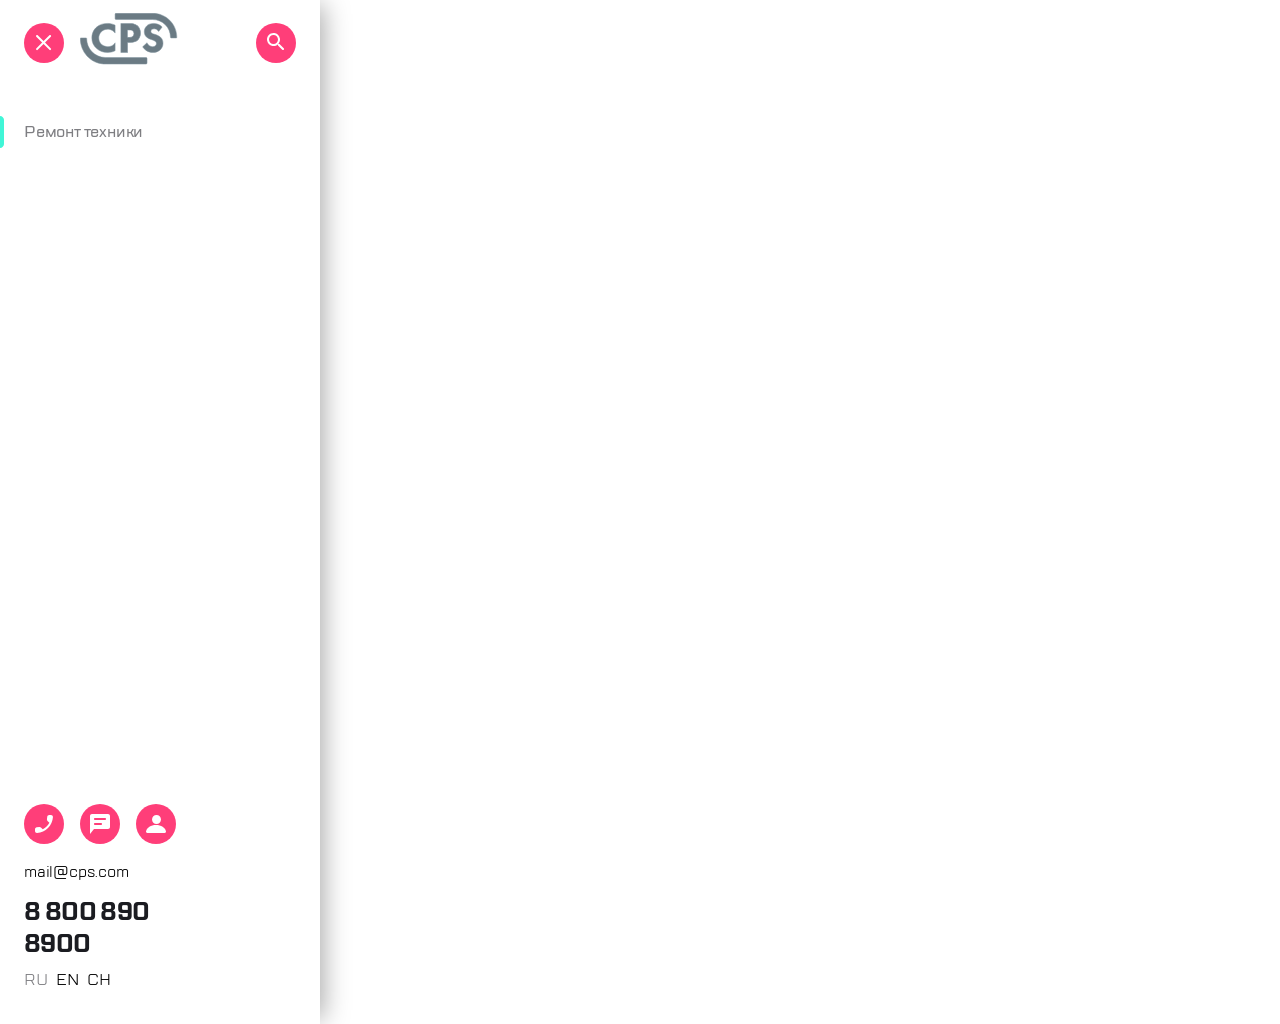
==== index2.html @ a79be3c6 "first commit" ====
<!DOCTYPE html>
<html lang="en">

<head>
    <meta charset="UTF-8">
    <meta name="viewport" content="width=device-width, initial-scale=1.0">
    <link rel="stylesheet" href="style2.css">
    <title>CPS</title>
</head>

<body>
    <div class="all">
        <header>

            <!-- кнопки шапки -->

            <button class="header__burger-btn">
                <svg width="16" height="16" viewBox="0 0 17 17" fill="none" xmlns="http://www.w3.org/2000/svg">
                    <path fill-rule="evenodd" clip-rule="evenodd"
                        d="M1.82937 0.292761C1.43884 -0.0977629 0.805678 -0.0977632 0.415154 0.292761L0.293005 0.41491C-0.0975189 0.805434 -0.0975181 1.4386 0.293006 1.82912L6.49953 8.03564L0.293006 14.2422C-0.097518 14.6327 -0.0975189 15.2659 0.293005 15.6564L0.415154 15.7785C0.805678 16.1691 1.43884 16.1691 1.82937 15.7785L8.03589 9.57201L14.2424 15.7785C14.6329 16.1691 15.2661 16.1691 15.6566 15.7785L15.7788 15.6564C16.1693 15.2659 16.1693 14.6327 15.7788 14.2422L9.57225 8.03564L15.7788 1.82912C16.1693 1.4386 16.1693 0.805434 15.7788 0.41491L15.6566 0.292761C15.2661 -0.0977632 14.6329 -0.0977629 14.2424 0.292761L8.03589 6.49928L1.82937 0.292761Z"
                        fill="white" />
                </svg>
            </button>
            <div class="page">
                <div class="header__cps-name"><svg width="98" height="52" viewBox="0 0 98 52" fill="none"
                        xmlns="http://www.w3.org/2000/svg">
                        <path fill-rule="evenodd" clip-rule="evenodd"
                            d="M36.0945 0.25C35.5422 0.25 35.0945 0.697715 35.0945 1.25V5.52495C35.0945 6.07724 35.5422 6.52495 36.0945 6.52495H72.4214C82.5484 6.52495 90.5019 14.3216 90.5019 24.4144C90.5019 24.7 90.7334 24.9315 91.0189 24.9315H96.2811C96.5667 24.9315 96.7982 24.7 96.7982 24.4144C96.7982 10.9252 85.9562 0.25 72.4214 0.25H36.0945Z"
                            fill="#6B7B84" stroke="#80949F" stroke-width="0.5" />
                        <path fill-rule="evenodd" clip-rule="evenodd"
                            d="M6.63075 25.3699C6.63075 25.1279 6.43452 24.9316 6.19246 24.9316H0.68829C0.446229 24.9316 0.25 25.1279 0.25 25.3699C0.25 39.0193 10.4732 50.2888 23.6927 51.0263L66.0343 51.0641C66.5869 51.0646 67.0352 50.6167 67.0352 50.0641V45.4845C67.0352 44.9322 66.5875 44.4845 66.0352 44.4845H25.1505C14.9142 44.4561 6.63075 35.9408 6.63075 25.3699Z"
                            fill="#6B7B84" stroke="#80949F" stroke-width="0.5" />
                        <path fill-rule="evenodd" clip-rule="evenodd"
                            d="M27.6654 39.4501C30.4043 39.4501 32.6856 38.918 34.9388 37.8232L35.0944 37.6777V29.8432L34.2512 30.9226C32.6288 32.6955 30.4499 33.6714 27.9847 33.6714C23.3931 33.6714 18.7815 30.7036 18.7815 25.0315C18.7815 20.7452 21.962 16.1897 27.8233 16.1897C28.9928 16.1897 31.8369 16.4662 34.2471 19.0257L35.0944 20.0694V12.2705L34.9457 12.123C32.6498 10.9724 30.3082 10.4131 27.6376 10.4131C23.0706 10.4131 19.506 11.6154 16.6678 14.0867C14.8674 15.6354 11.8647 19.1062 11.8647 24.95C11.8647 29.2708 13.4033 32.6452 16.6908 35.5721C19.7491 38.2539 23.1402 39.4501 27.6654 39.4501Z"
                            fill="#6B7B84" />
                        <path
                            d="M27.6654 39.4501C30.4043 39.4501 32.6856 38.918 34.9388 37.8232L35.0944 37.6777V29.8432L34.2512 30.9226C32.6288 32.6955 30.4499 33.6714 27.9847 33.6714C23.3931 33.6714 18.7815 30.7036 18.7815 25.0315C18.7815 20.7452 21.962 16.1897 27.8233 16.1897C28.9928 16.1897 31.8369 16.4662 34.2471 19.0257L35.0944 20.0694V12.2705L34.9457 12.123C32.6498 10.9724 30.3082 10.4131 27.6376 10.4131C23.0706 10.4131 19.506 11.6154 16.6678 14.0867C14.8674 15.6354 11.8647 19.1062 11.8647 24.95C11.8647 29.2708 13.4033 32.6452 16.6908 35.5721C19.7491 38.2539 23.1402 39.4501 27.6654 39.4501"
                            stroke="#80949F" stroke-width="0.5" />
                        <path fill-rule="evenodd" clip-rule="evenodd"
                            d="M47.4352 16.9464H48.7995C50.051 16.9464 51.4773 17.0147 52.5569 17.7506C53.084 18.1271 53.9685 18.9988 53.9685 20.5822C53.9685 21.7522 53.4515 22.8013 52.5974 23.456C51.5024 24.2508 50.2008 24.2052 49.155 24.2052H47.4352V16.9464ZM50.5009 29.4756C53.7323 29.4756 56.2617 28.5435 58.0182 26.7875C60.1789 24.6313 60.5019 21.665 60.5019 20.1013C60.5019 18.428 60.1052 15.1643 57.4451 12.8012C55.2647 10.8905 52.9381 10.4131 49.6563 10.4131H40.9019V39.4501H47.5604V29.4756H50.5009Z"
                            fill="#6B7B84" />
                        <path
                            d="M47.4352 16.9464V16.6964H47.1852V16.9464H47.4352ZM52.5569 17.7506L52.7022 17.5471L52.6977 17.544L52.5569 17.7506ZM52.5974 23.456L52.7443 23.6583L52.7495 23.6544L52.5974 23.456ZM47.4352 24.2052H47.1852V24.4552H47.4352V24.2052ZM58.0182 26.7875L57.8416 26.6106L57.8415 26.6107L58.0182 26.7875ZM57.4451 12.8012L57.6112 12.6143L57.6099 12.6132L57.4451 12.8012ZM40.9019 10.4131V10.1631H40.6519V10.4131H40.9019ZM40.9019 39.4501H40.6519V39.7001H40.9019V39.4501ZM47.5604 39.4501V39.7001H47.8104V39.4501H47.5604ZM47.5604 29.4756V29.2256H47.3104V29.4756H47.5604ZM47.4352 17.1964H48.7995V16.6964H47.4352V17.1964ZM48.7995 17.1964C50.0567 17.1964 51.4079 17.2699 52.4161 17.9571L52.6977 17.544C51.5468 16.7595 50.0452 16.6964 48.7995 16.6964V17.1964ZM52.4116 17.954C52.8992 18.3023 53.7185 19.1071 53.7185 20.5822H54.2185C54.2185 18.8906 53.2689 17.9519 52.7022 17.5471L52.4116 17.954ZM53.7185 20.5822C53.7185 21.6781 53.2348 22.6524 52.4453 23.2575L52.7495 23.6544C53.6681 22.9502 54.2185 21.8263 54.2185 20.5822H53.7185ZM52.4506 23.2536C51.4332 23.9921 50.2212 23.9552 49.155 23.9552V24.4552C50.1805 24.4552 51.5716 24.5095 52.7443 23.6583L52.4506 23.2536ZM49.155 23.9552H47.4352V24.4552H49.155V23.9552ZM47.6852 24.2052V16.9464H47.1852V24.2052H47.6852ZM50.5009 29.7256C53.7808 29.7256 56.3803 28.7784 58.195 26.9643L57.8415 26.6107C56.1431 28.3086 53.6838 29.2256 50.5009 29.2256V29.7256ZM58.1948 26.9645C60.4269 24.737 60.7519 21.6865 60.7519 20.1013H60.2519C60.2519 21.6436 59.931 24.5255 57.8416 26.6106L58.1948 26.9645ZM60.7519 20.1013C60.7519 18.3999 60.3502 15.0475 57.6112 12.6143L57.2791 12.9881C59.8602 15.2811 60.2519 18.4561 60.2519 20.1013H60.7519ZM57.6099 12.6132C55.3639 10.6451 52.9657 10.1631 49.6563 10.1631V10.6631C52.9106 10.6631 55.1654 11.136 57.2804 12.9892L57.6099 12.6132ZM49.6563 10.1631H40.9019V10.6631H49.6563V10.1631ZM40.6519 10.4131V39.4501H41.1519V10.4131H40.6519ZM40.9019 39.7001H47.5604V39.2001H40.9019V39.7001ZM47.8104 39.4501V29.4756H47.3104V39.4501H47.8104ZM47.5604 29.7256H50.5009V29.2256H47.5604V29.7256Z"
                            fill="#80949F" />
                        <path fill-rule="evenodd" clip-rule="evenodd"
                            d="M80.4769 24.1264C79.0293 22.8438 77.0085 22.1002 74.715 21.329C73.0808 20.7604 72.1804 20.4471 71.5802 19.8998C71.1064 19.4976 70.8951 19.061 70.8951 18.4839C70.8951 17.2199 71.754 15.869 74.1653 15.869C75.804 15.869 77.1761 16.5697 78.2436 17.9508L78.6674 18.4991L82.1837 14.0233L81.8631 13.7022C79.7126 11.5502 76.8788 10.4131 73.6679 10.4131C67.1896 10.4131 64.2897 14.6276 64.2897 18.8046C64.2897 21.046 65.089 22.8537 66.6606 24.1752C68.0676 25.3811 69.7835 26.0568 71.4293 26.6084L71.6154 26.6701C73.0769 27.1532 74.5885 27.6531 75.4913 28.4611C76.1194 29.0382 76.3993 29.6654 76.3993 30.4944C76.3993 32.3945 74.903 33.6714 72.676 33.6714C70.9156 33.6714 68.5975 32.8085 67.3711 30.3874L67.0503 29.753L62.6797 33.7988L62.9374 34.1634C64.3319 36.1378 67.4784 39.4501 72.8833 39.4501C78.843 39.4501 83.0056 35.6186 83.0056 30.1328C83.0056 26.9951 81.629 25.1329 80.4769 24.1264Z"
                            fill="#6B7B84" />
                        <path
                            d="M80.4769 24.1264C79.0293 22.8438 77.0085 22.1002 74.715 21.329C73.0808 20.7604 72.1804 20.4471 71.5802 19.8998C71.1064 19.4976 70.8951 19.061 70.8951 18.4839C70.8951 17.2199 71.754 15.869 74.1653 15.869C75.804 15.869 77.1761 16.5697 78.2436 17.9508L78.6674 18.4991L82.1837 14.0233L81.8631 13.7022C79.7126 11.5502 76.8788 10.4131 73.6679 10.4131C67.1896 10.4131 64.2897 14.6276 64.2897 18.8046C64.2897 21.046 65.089 22.8537 66.6606 24.1752C68.0676 25.3811 69.7835 26.0568 71.4293 26.6084L71.6154 26.6701C73.0769 27.1532 74.5885 27.6531 75.4913 28.4611C76.1194 29.0382 76.3993 29.6654 76.3993 30.4944C76.3993 32.3945 74.903 33.6714 72.676 33.6714C70.9156 33.6714 68.5975 32.8085 67.3711 30.3874L67.0503 29.753L62.6797 33.7988L62.9374 34.1634C64.3319 36.1378 67.4784 39.4501 72.8833 39.4501C78.843 39.4501 83.0056 35.6186 83.0056 30.1328C83.0056 26.9951 81.629 25.1329 80.4769 24.1264"
                            stroke="#80949F" stroke-width="0.5" />
                    </svg>
                </div>
                <button class="header__btn-search"><svg width="18" height="18" viewBox="0 0 18 18" fill="none"
                        xmlns="http://www.w3.org/2000/svg">
                        <path fill-rule="evenodd" clip-rule="evenodd"
                            d="M12.5006 11.0006H11.7106L11.4306 10.7306C12.6306 9.33063 13.2506 7.42063 12.9106 5.39063C12.4406 2.61063 10.1206 0.390626 7.32063 0.0506256C3.09063 -0.469374 -0.469374 3.09063 0.0506256 7.32063C0.390626 10.1206 2.61063 12.4406 5.39063 12.9106C7.42063 13.2506 9.33063 12.6306 10.7306 11.4306L11.0006 11.7106V12.5006L15.2606 16.7506C15.6706 17.1606 16.3306 17.1606 16.7406 16.7506L16.7506 16.7406C17.1606 16.3306 17.1606 15.6706 16.7506 15.2606L12.5006 11.0006ZM6.50063 11.0006C4.01063 11.0006 2.00063 8.99063 2.00063 6.50063C2.00063 4.01063 4.01063 2.00063 6.50063 2.00063C8.99063 2.00063 11.0006 4.01063 11.0006 6.50063C11.0006 8.99063 8.99063 11.0006 6.50063 11.0006Z"
                            fill="white" />
                    </svg>
                </button>
            </div>
        </header>


        <main>
            <div class="main__highlight"><svg width="4" height="32" viewBox="0 0 4 32" fill="none"
                    xmlns="http://www.w3.org/2000/svg">
                    <path fill-rule="evenodd" clip-rule="evenodd"
                        d="M4 4C4 1.79086 2.20914 0 0 0V32C2.20914 32 4 30.2091 4 28V4Z" fill="#41F6D7" />
                </svg>
            </div>


            <div class="dropdown">
                <input type="checkbox" id="menu" class="dropdown-checkbox">
                <label for="menu" class="main__title">Ремонт техники</label>



                <ul class="main__menu">
                    <li><a href="#">Услуги и сервисы</a></li>
                    <li><a href="#">Корпоративным клиентам</a></li>
                    <li><a href="#">Продавцам техники</a></li>
                    <li><a href="#">Партнерам</a></li>
                    <li><a href="#">Производителям</a></li>
                    <li><a href="#">Наши сервисные центры</a></li>
                    <li><a href="#">Контакты</a></li>
                </ul>
            </div>
        </main>


        <!-- кнопки подвала -->
        <footer>
            <button class="footer__btn-phone"><svg width="18" height="18" viewBox="0 0 18 18" fill="none"
                    xmlns="http://www.w3.org/2000/svg">
                    <path fill-rule="evenodd" clip-rule="evenodd"
                        d="M1.76019 12.25L4.30019 11.96C4.91019 11.89 5.51019 12.1 5.94019 12.53L7.78019 14.37C10.6102 12.93 12.9302 10.62 14.3702 7.78L12.5202 5.93C12.0902 5.5 11.8802 4.9 11.9502 4.29L12.2402 1.77C12.3602 0.76 13.2102 0 14.2302 0H15.9602C17.0902 0 18.0302 0.94 17.9602 2.07C17.4302 10.61 10.6002 17.43 2.07019 17.96C0.940193 18.03 0.00019455 17.09 0.00019455 15.96V14.23C-0.00980568 13.22 0.750193 12.37 1.76019 12.25Z"
                        fill="white" />
                </svg>
            </button>
            <button class="footer__btn-chat"> <svg width="20" height="20" viewBox="0 0 20 20" fill="none"
                    xmlns="http://www.w3.org/2000/svg">
                    <path fill-rule="evenodd" clip-rule="evenodd"
                        d="M18 0H2C0.9 0 0.01 0.9 0.01 2L0 20L4 15H18C19.1 15 20 14.1 20 13V2C20 0.9 19.1 0 18 0ZM11 11H5C4.45 11 4 10.55 4 10C4 9.45 4.45 9 5 9H11C11.55 9 12 9.45 12 10C12 10.55 11.55 11 11 11ZM15 6H5C4.45 6 4 5.55 4 5C4 4.45 4.45 4 5 4H15C15.55 4 16 4.45 16 5C16 5.55 15.55 6 15 6Z"
                        fill="white" />
                </svg>
            </button>
            <button class="footer__btn-profile"><svg width="20" height="19" viewBox="0 0 20 19" fill="none"
                    xmlns="http://www.w3.org/2000/svg">
                    <path
                        d="M10.5 9C12.9853 9 15 6.98528 15 4.5C15 2.01472 12.9853 0 10.5 0C8.01472 0 6 2.01472 6 4.5C6 6.98528 8.01472 9 10.5 9Z"
                        fill="white" />
                    <path
                        d="M0.0165859 16.6118C-0.113065 17.3412 0.535191 18 1.33903 18H18.6604C19.4902 18 20.1125 17.3412 19.9829 16.6118C19.2309 12.4 15.0561 10 9.99973 10C4.94333 10 0.768563 12.4 0.0165859 16.6118Z"
                        fill="white" />
                </svg>
            </button>


            <!-- контакты -->
            <span class="footer__email">mail@cps.com</span>
            <span class="footer__number">8 800 890 8900</span>
            <span class="footer_lang footer__lang-ru">RU</span>
            <span class="footer_lang footer__lang-en">EN</span>
            <span class="footer_lang footer__lang-ch">CH</span>
        </footer>

    </div>
</body>

</html>
---- style2.css ----
@font-face {
    font-family: 'TT Lakes';
    src: url('font/TTLakes/TTLakes-Regular.woff') format('woff'),
        url('font/TTLakes/TTLakes-Regular.ttf') format('truetype');
    font-weight: 400;
    font-style: normal;
}

@font-face {
    font-family: 'TT Lakes';
    src: url('font/TTLakes/TTLakes-Medium.woff') format('woff'),
        url('font/TTLakes/TTLakes-Medium.ttf') format('truetype');
    font-weight: 500;
    font-style: normal;
}

@font-face {
    font-family: 'TT Lakes';
    src: url('font/TTLakes/TTLakes-Bold.woff') format('woff'),
        url('font/TTLakes/TTLakes-Bold.ttf') format('truetype');
    font-weight: 700;
    font-style: normal;
}


body {
    padding: 0;
    margin: 0;
}

.all {
   
    width: 320px;
    height: 1024px;
    box-shadow: 8px 0 25px -5px rgba(0, 0, 0, 0.35);
}



/* кнопки хедера */

.header__burger-btn {
    width: 40px;
    height: 40px;
    border-radius: 20px;
    background: #FF3E79;
    border: none;
    position: absolute;
    top: 23px;
    left: 24px;
    display: flex;
    align-items: center;
    justify-content: center;
}

.header__btn-search {
    width: 40px;
    height: 40px;
    border-radius: 20px;
    background: #FF3E79;
    border: none;
    position: absolute;
    top: 23px;
    left: 256px;
}

.header__cps-name {
    width: 97;
    height: 51;
    position: absolute;
    left: 80px;
    top: 13px;
    border-width: 0.5px;
}

.header__burger-btn:hover,
.header__btn-search:hover {
    opacity: 0.5;
    box-shadow: 0 0 15px rgba(100, 180, 230, 0.7);
}


/* main */

.main__highlight {
    width: 4px;
    height: 32px;
    position: absolute;
    angle: -180 deg;
    top: 116px;
    left: 0;
}

.main__title {
    position: absolute;
    width: 120px;
    height: 24px;
    top: 120px;
    left: 24px;
    font-family: TT Lakes;
    font-weight: 500;
    font-size: 16px;
    leading-trim: NONE;
    line-height: 24px;
    letter-spacing: -0.2px;
    color: #7E7E82;
    display: inline-block;
    cursor: pointer;
}

.dropdown {
    position: relative;
}

.dropdown-checkbox {
    display: none;
}

.main__menu {
    display: none;
    position: absolute;
    background-color: #f9f9f9;
    min-width: 160px;
    box-shadow: 0px 8px 16px 0px rgba(0, 0, 0, 0.2);
    z-index: 1;
}

.dropdown-checkbox:checked~.main__menu {
    display: block;
}



li {
    position: absolute;
    list-style: none;
}

.main__menu a:hover {
    color: rgb(245, 83, 137);
}

.main__menu a {
    text-decoration: none;
    color: #1B1C21;
}

li:first-child {
    width: 132px;
    height: 24px;
    top: 176px;
    left: 24px;
}

li:nth-child(2) {
    width: 198px;
    height: 24px;
    top: 232px;
    left: 24px;
}

li:nth-child(3) {
    width: 149px;
    height: 24px;
    top: 288px;
    left: 24px;
}

li:nth-child(4) {
    width: 85px;
    height: 24px;
    top: 344px;
    left: 24px;
}

li:nth-child(5) {
    width: 130px;
    height: 24px;
    top: 400px;
    left: 24px;
}

li:nth-child(6) {
    width: 188px;
    height: 24px;
    top: 456px;
    left: 24px;
}

li:nth-child(7) {
    width: 72px;
    height: 24px;
    top: 512px;
    left: 24px;
}

/* кнопки подвала */

.footer__btn-phone {
    width: 40px;
    height: 40px;
    border-radius: 20px;
    background: #FF3E79;
    border: none;
    position: absolute;
    top: 804px;
    left: 24px;
    display: flex;
    align-items: center;
    justify-content: center;
}

.footer__btn-chat {
    width: 40px;
    height: 40px;
    border-radius: 20px;
    background: #FF3E79;
    border: none;
    position: absolute;
    top: 804px;
    left: 80px;
    display: flex;
    align-items: center;
    justify-content: center;
}

.footer__btn-profile {
    width: 40px;
    height: 40px;
    border-radius: 20px;
    background: #FF3E79;
    border: none;
    position: absolute;
    top: 804px;
    left: 136px;
    display: flex;
    align-items: center;
    justify-content: center;
}

.footer__btn-profile:hover,
.footer__btn-chat:hover,
.footer__btn-phone:hover {
    opacity: 0.5;
    box-shadow: 0 0 15px rgba(100, 180, 230, 0.7);
}

.footer__email {
    position: absolute;
    width: 106px;
    height: 24px;
    top: 860px;
    left: 24px;
    font-family: TT Lakes;
    font-weight: 500px;
    font-size: 16px;
    leading-trim: NONE;
    line-height: 24px;
    letter-spacing: -0.2px;
}

.footer__number {
    position: absolute;
    width: 196px;
    height: 32px;
    top: 896px;
    left: 24px;
    font-family: TT Lakes;
    font-weight: 700px;
    font-size: 24px;
    leading-trim: NONE;
    line-height: 32px;
    letter-spacing: -0.6px;
    color: #1B1C21;
    font-weight: bold;
}

.footer_lang {
    position: absolute;
    font-family: TT Lakes;
    font-weight: 500px;
    font-size: 16px;
    leading-trim: NONE;
    line-height: 24px;
    letter-spacing: -0.2px;
}

.footer__lang-ru {
    color: #7E7E82;
    width: 25px;
    height: 24px;
    top: 968px;
    left: 24px;
}

.footer__lang-en {
    width: 24px;
    height: 24px;
    top: 968px;
    left: 56px;
}

.footer__lang-ch {
    width: 24px;
    height: 24px;
    top: 968px;
    left: 87px;
}
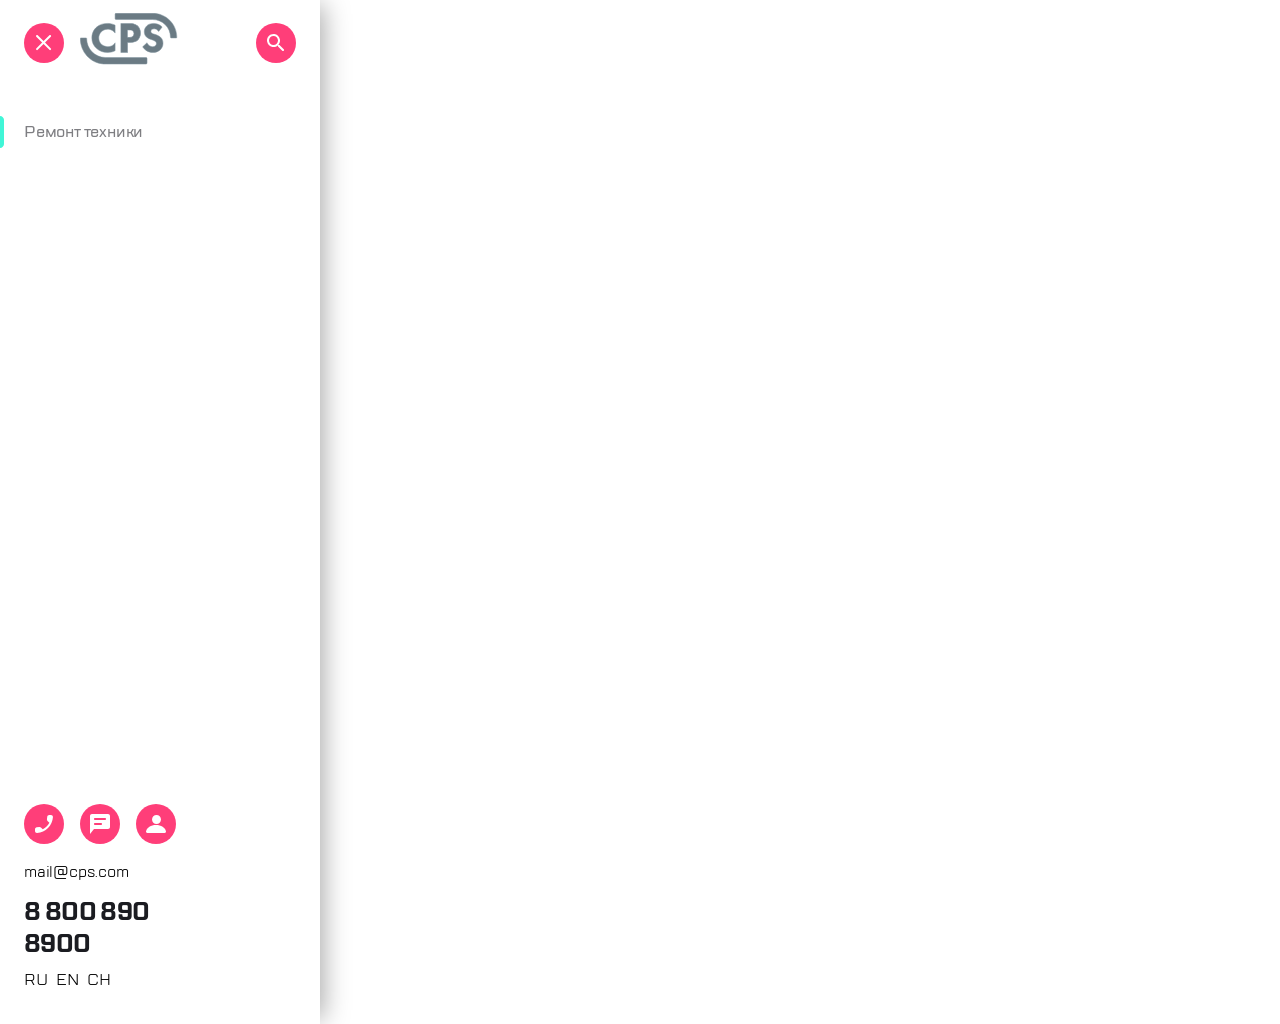
==== commit d3985e9d: "second" ====
--- a/index2.html
+++ b/index2.html
@@ -118,8 +118,8 @@
 
 
             <!-- контакты -->
-            <span class="footer__email">mail@cps.com</span>
-            <span class="footer__number">8 800 890 8900</span>
+            <a class="footer__email">mail@cps.com</a>
+            <a class="footer__number">8 800 890 8900</a>
             <span class="footer_lang footer__lang-ru">RU</span>
             <span class="footer_lang footer__lang-en">EN</span>
             <span class="footer_lang footer__lang-ch">CH</span>
--- a/style2.css
+++ b/style2.css
@@ -29,7 +29,7 @@
 }
 
 .all {
-   
+
     width: 320px;
     height: 1024px;
     box-shadow: 8px 0 25px -5px rgba(0, 0, 0, 0.35);
@@ -51,6 +51,7 @@
     display: flex;
     align-items: center;
     justify-content: center;
+    cursor: pointer;
 }
 
 .header__btn-search {
@@ -62,6 +63,10 @@
     position: absolute;
     top: 23px;
     left: 256px;
+    display: flex;
+    align-items: center;
+    justify-content: center;
+    cursor: pointer;
 }
 
 .header__cps-name {
@@ -208,6 +213,7 @@
     display: flex;
     align-items: center;
     justify-content: center;
+    cursor: pointer;
 }
 
 .footer__btn-chat {
@@ -222,6 +228,7 @@
     display: flex;
     align-items: center;
     justify-content: center;
+    cursor: pointer;
 }
 
 .footer__btn-profile {
@@ -236,6 +243,7 @@
     display: flex;
     align-items: center;
     justify-content: center;
+    cursor: pointer;
 }
 
 .footer__btn-profile:hover,
@@ -285,12 +293,27 @@
     letter-spacing: -0.2px;
 }
 
+.footer__email a {
+    list-style: none;
+}
+
+.footer__number a {
+    list-style: none;
+}
+
 .footer__lang-ru {
+    color: black;
+    width: 25px;
+    height: 24px;
+    top: 968px;
+    left: 24px;
+    cursor: pointer;
+}
+
+.footer__lang-ru:hover,
+.footer__lang-en:hover,
+.footer__lang-ch:hover {
     color: #7E7E82;
-    width: 25px;
-    height: 24px;
-    top: 968px;
-    left: 24px;
 }
 
 .footer__lang-en {
@@ -298,11 +321,15 @@
     height: 24px;
     top: 968px;
     left: 56px;
-}
+    cursor: pointer;
+}
+
+
 
 .footer__lang-ch {
     width: 24px;
     height: 24px;
     top: 968px;
     left: 87px;
+    cursor: pointer;
 }
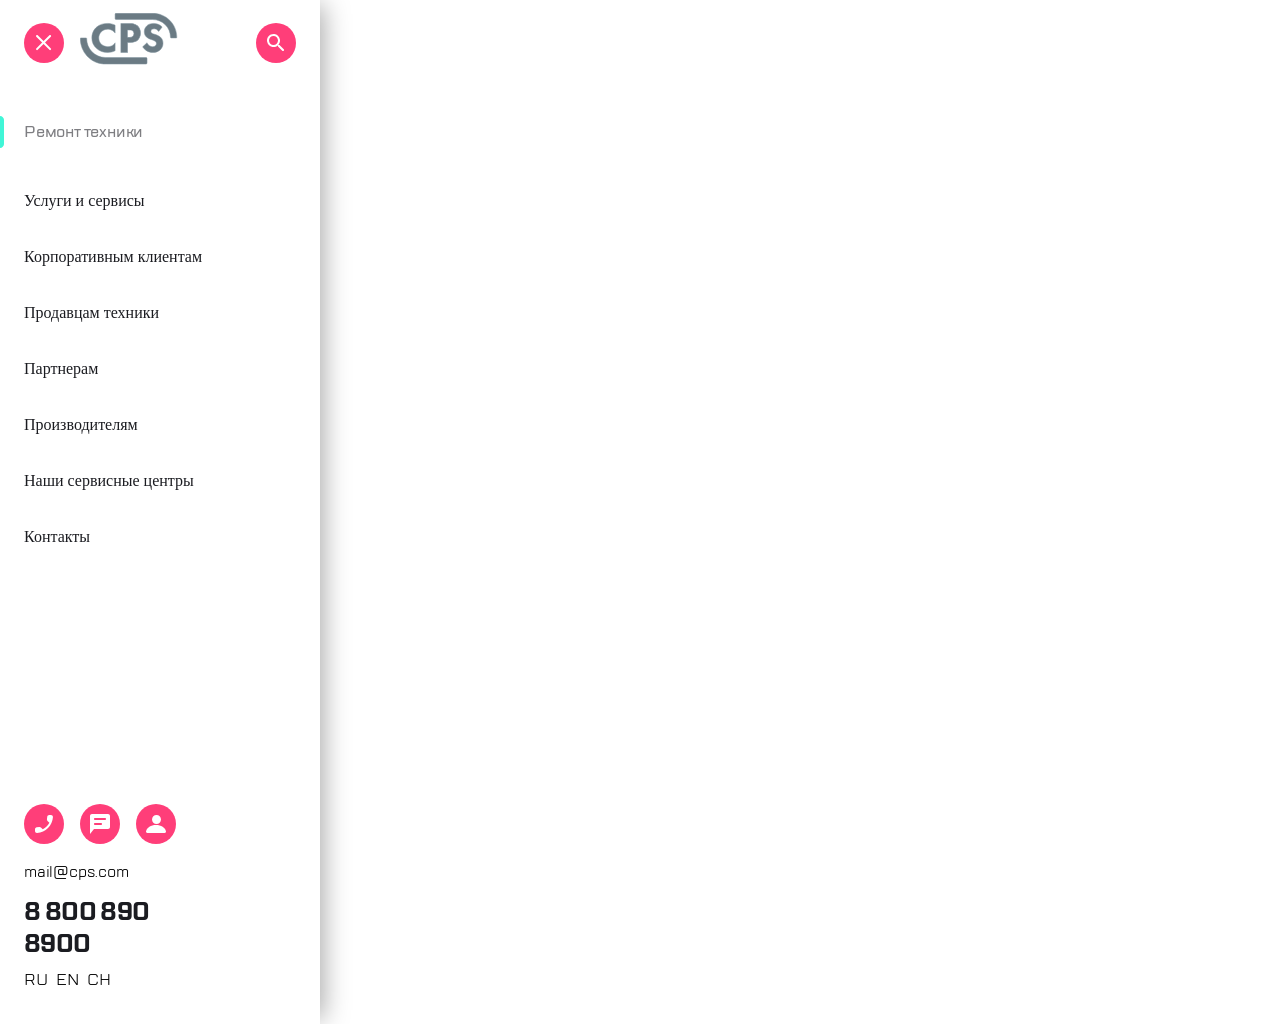
==== commit 9932a3ca: "commit" ====
--- a/index2.html
+++ b/index2.html
@@ -70,9 +70,8 @@
             </div>
 
 
-            <div class="dropdown">
-                <input type="checkbox" id="menu" class="dropdown-checkbox">
-                <label for="menu" class="main__title">Ремонт техники</label>
+           
+                <span class="main__title">Ремонт техники</span>
 
 
 
--- a/style2.css
+++ b/style2.css
@@ -113,16 +113,8 @@
     cursor: pointer;
 }
 
-.dropdown {
-    position: relative;
-}
-
-.dropdown-checkbox {
-    display: none;
-}
 
 .main__menu {
-    display: none;
     position: absolute;
     background-color: #f9f9f9;
     min-width: 160px;
@@ -130,19 +122,13 @@
     z-index: 1;
 }
 
-.dropdown-checkbox:checked~.main__menu {
-    display: block;
-}
-
-
-
 li {
     position: absolute;
     list-style: none;
 }
 
 .main__menu a:hover {
-    color: rgb(245, 83, 137);
+    color: #7E7E82;
 }
 
 .main__menu a {
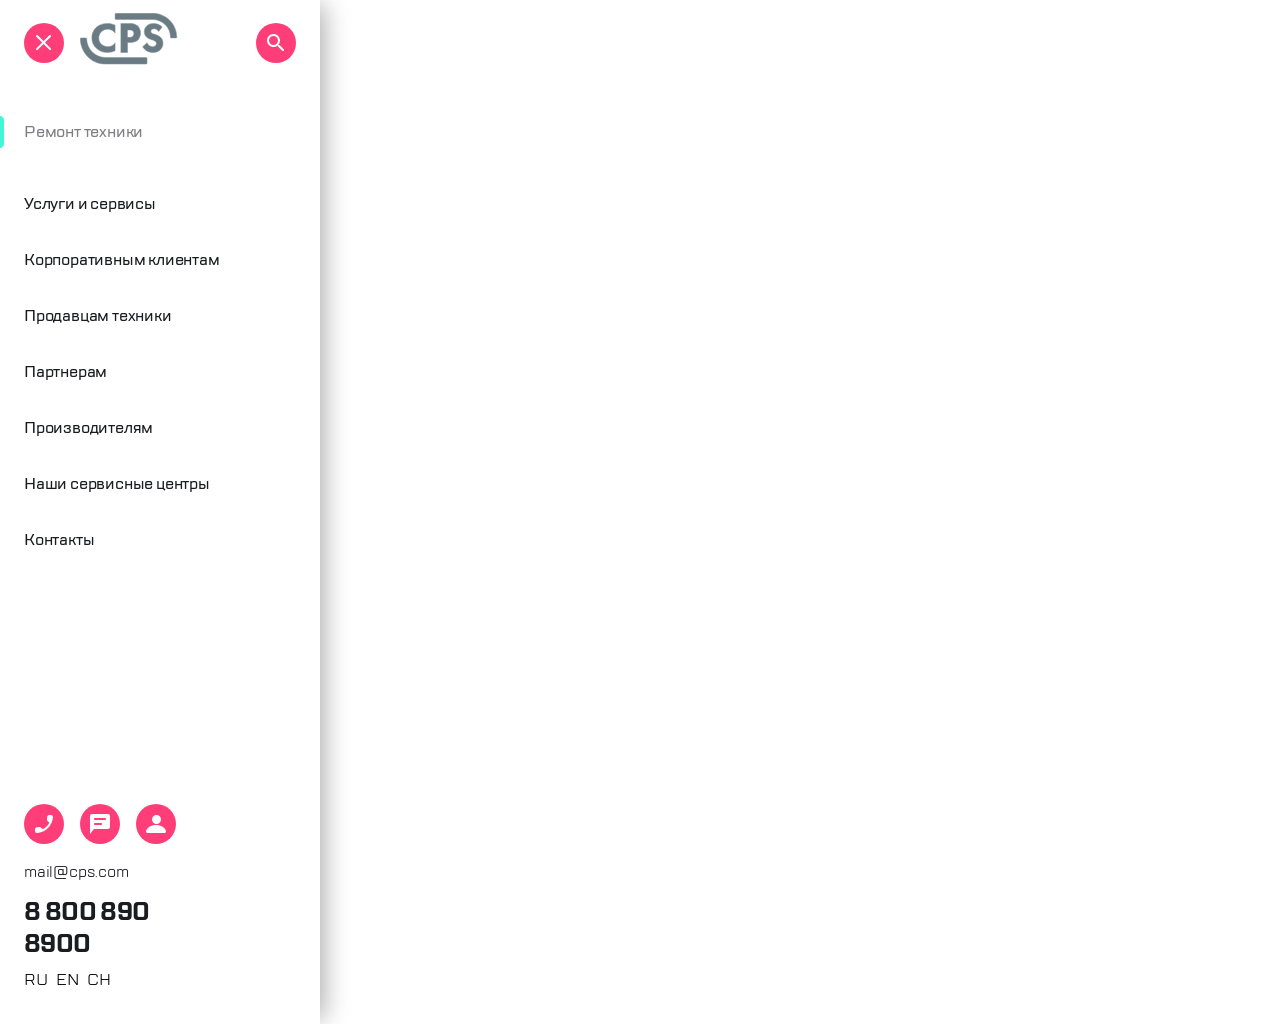
==== commit bf75ba21: "commit" ====
--- a/index2.html
+++ b/index2.html
@@ -70,59 +70,59 @@
             </div>
 
 
-           
-                <span class="main__title">Ремонт техники</span>
+
+            <span class="main__title">Ремонт техники</span>
 
 
 
-                <ul class="main__menu">
-                    <li><a href="#">Услуги и сервисы</a></li>
-                    <li><a href="#">Корпоративным клиентам</a></li>
-                    <li><a href="#">Продавцам техники</a></li>
-                    <li><a href="#">Партнерам</a></li>
-                    <li><a href="#">Производителям</a></li>
-                    <li><a href="#">Наши сервисные центры</a></li>
-                    <li><a href="#">Контакты</a></li>
-                </ul>
-            </div>
-        </main>
+            <ul class="main__menu">
+                <li><a href="#">Услуги и сервисы</a></li>
+                <li><a href="#">Корпоративным клиентам</a></li>
+                <li><a href="#">Продавцам техники</a></li>
+                <li><a href="#">Партнерам</a></li>
+                <li><a href="#">Производителям</a></li>
+                <li><a href="#">Наши сервисные центры</a></li>
+                <li><a href="#">Контакты</a></li>
+            </ul>
+    </div>
+    </main>
 
 
-        <!-- кнопки подвала -->
-        <footer>
-            <button class="footer__btn-phone"><svg width="18" height="18" viewBox="0 0 18 18" fill="none"
-                    xmlns="http://www.w3.org/2000/svg">
-                    <path fill-rule="evenodd" clip-rule="evenodd"
-                        d="M1.76019 12.25L4.30019 11.96C4.91019 11.89 5.51019 12.1 5.94019 12.53L7.78019 14.37C10.6102 12.93 12.9302 10.62 14.3702 7.78L12.5202 5.93C12.0902 5.5 11.8802 4.9 11.9502 4.29L12.2402 1.77C12.3602 0.76 13.2102 0 14.2302 0H15.9602C17.0902 0 18.0302 0.94 17.9602 2.07C17.4302 10.61 10.6002 17.43 2.07019 17.96C0.940193 18.03 0.00019455 17.09 0.00019455 15.96V14.23C-0.00980568 13.22 0.750193 12.37 1.76019 12.25Z"
-                        fill="white" />
-                </svg>
-            </button>
-            <button class="footer__btn-chat"> <svg width="20" height="20" viewBox="0 0 20 20" fill="none"
-                    xmlns="http://www.w3.org/2000/svg">
-                    <path fill-rule="evenodd" clip-rule="evenodd"
-                        d="M18 0H2C0.9 0 0.01 0.9 0.01 2L0 20L4 15H18C19.1 15 20 14.1 20 13V2C20 0.9 19.1 0 18 0ZM11 11H5C4.45 11 4 10.55 4 10C4 9.45 4.45 9 5 9H11C11.55 9 12 9.45 12 10C12 10.55 11.55 11 11 11ZM15 6H5C4.45 6 4 5.55 4 5C4 4.45 4.45 4 5 4H15C15.55 4 16 4.45 16 5C16 5.55 15.55 6 15 6Z"
-                        fill="white" />
-                </svg>
-            </button>
-            <button class="footer__btn-profile"><svg width="20" height="19" viewBox="0 0 20 19" fill="none"
-                    xmlns="http://www.w3.org/2000/svg">
-                    <path
-                        d="M10.5 9C12.9853 9 15 6.98528 15 4.5C15 2.01472 12.9853 0 10.5 0C8.01472 0 6 2.01472 6 4.5C6 6.98528 8.01472 9 10.5 9Z"
-                        fill="white" />
-                    <path
-                        d="M0.0165859 16.6118C-0.113065 17.3412 0.535191 18 1.33903 18H18.6604C19.4902 18 20.1125 17.3412 19.9829 16.6118C19.2309 12.4 15.0561 10 9.99973 10C4.94333 10 0.768563 12.4 0.0165859 16.6118Z"
-                        fill="white" />
-                </svg>
-            </button>
+    <!-- кнопки подвала -->
+    <footer>
+        <button class="footer__btn-phone"><svg width="18" height="18" viewBox="0 0 18 18" fill="none"
+                xmlns="http://www.w3.org/2000/svg">
+                <path fill-rule="evenodd" clip-rule="evenodd"
+                    d="M1.76019 12.25L4.30019 11.96C4.91019 11.89 5.51019 12.1 5.94019 12.53L7.78019 14.37C10.6102 12.93 12.9302 10.62 14.3702 7.78L12.5202 5.93C12.0902 5.5 11.8802 4.9 11.9502 4.29L12.2402 1.77C12.3602 0.76 13.2102 0 14.2302 0H15.9602C17.0902 0 18.0302 0.94 17.9602 2.07C17.4302 10.61 10.6002 17.43 2.07019 17.96C0.940193 18.03 0.00019455 17.09 0.00019455 15.96V14.23C-0.00980568 13.22 0.750193 12.37 1.76019 12.25Z"
+                    fill="white" />
+            </svg>
+        </button>
+        <button class="footer__btn-chat"> <svg width="20" height="20" viewBox="0 0 20 20" fill="none"
+                xmlns="http://www.w3.org/2000/svg">
+                <path fill-rule="evenodd" clip-rule="evenodd"
+                    d="M18 0H2C0.9 0 0.01 0.9 0.01 2L0 20L4 15H18C19.1 15 20 14.1 20 13V2C20 0.9 19.1 0 18 0ZM11 11H5C4.45 11 4 10.55 4 10C4 9.45 4.45 9 5 9H11C11.55 9 12 9.45 12 10C12 10.55 11.55 11 11 11ZM15 6H5C4.45 6 4 5.55 4 5C4 4.45 4.45 4 5 4H15C15.55 4 16 4.45 16 5C16 5.55 15.55 6 15 6Z"
+                    fill="white" />
+            </svg>
+        </button>
+        <button class="footer__btn-profile"><svg width="20" height="19" viewBox="0 0 20 19" fill="none"
+                xmlns="http://www.w3.org/2000/svg">
+                <path
+                    d="M10.5 9C12.9853 9 15 6.98528 15 4.5C15 2.01472 12.9853 0 10.5 0C8.01472 0 6 2.01472 6 4.5C6 6.98528 8.01472 9 10.5 9Z"
+                    fill="white" />
+                <path
+                    d="M0.0165859 16.6118C-0.113065 17.3412 0.535191 18 1.33903 18H18.6604C19.4902 18 20.1125 17.3412 19.9829 16.6118C19.2309 12.4 15.0561 10 9.99973 10C4.94333 10 0.768563 12.4 0.0165859 16.6118Z"
+                    fill="white" />
+            </svg>
+        </button>
 
 
-            <!-- контакты -->
-            <a class="footer__email">mail@cps.com</a>
-            <a class="footer__number">8 800 890 8900</a>
-            <span class="footer_lang footer__lang-ru">RU</span>
-            <span class="footer_lang footer__lang-en">EN</span>
-            <span class="footer_lang footer__lang-ch">CH</span>
-        </footer>
+        <!-- контакты -->
+        <a href="mailto:mail@cps.com" class="footer__email">mail@cps.com</a>
+        <a href="tel:+78008908900" class="footer__number">8 800 890 8900</a>
+        <span class="footer_lang footer__lang-ru">RU</span>
+        <span class="footer_lang footer__lang-en">EN</span>
+        <span class="footer_lang footer__lang-ch">CH</span>
+    </footer>
 
     </div>
 </body>
--- a/style2.css
+++ b/style2.css
@@ -125,6 +125,13 @@
 li {
     position: absolute;
     list-style: none;
+    font-family: TT Lakes;
+    font-weight: 500;
+    font-size: 16px;
+    leading-trim: NONE;
+    line-height: 24px;
+    letter-spacing: -0.2px;
+
 }
 
 .main__menu a:hover {
@@ -239,7 +246,7 @@
     box-shadow: 0 0 15px rgba(100, 180, 230, 0.7);
 }
 
-.footer__email {
+a[href^="mailto:"] {
     position: absolute;
     width: 106px;
     height: 24px;
@@ -251,9 +258,13 @@
     leading-trim: NONE;
     line-height: 24px;
     letter-spacing: -0.2px;
-}
-
-.footer__number {
+    list-style: none;
+    text-decoration: none;
+    color: #1B1C21;
+
+}
+
+a[href^="tel:"] {
     position: absolute;
     width: 196px;
     height: 32px;
@@ -267,6 +278,8 @@
     letter-spacing: -0.6px;
     color: #1B1C21;
     font-weight: bold;
+    list-style: none;
+    text-decoration: none;
 }
 
 .footer_lang {
